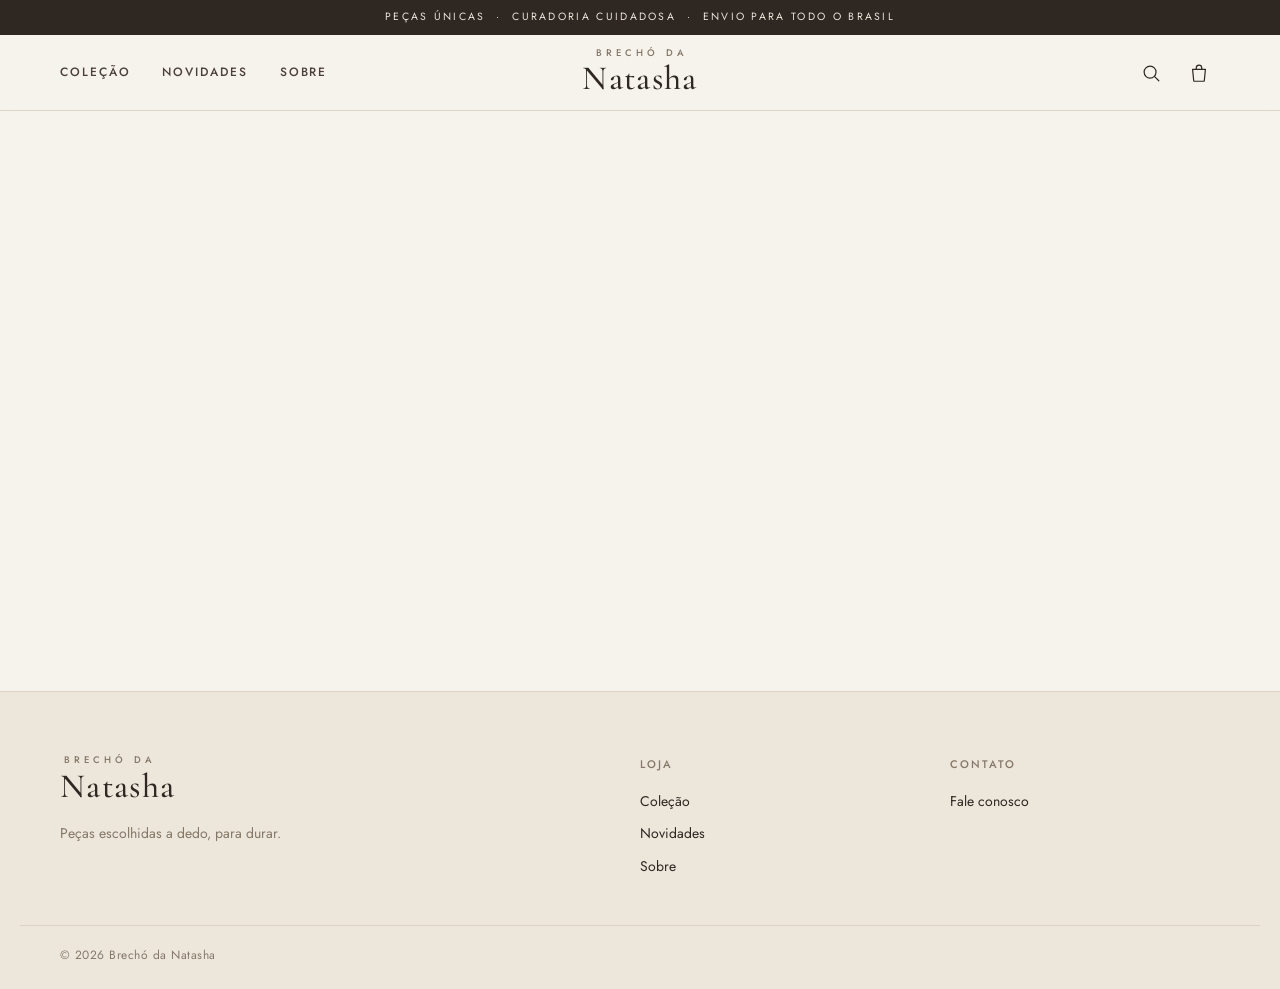
==== index.html @ 7c595def "Loja Brechó da Natasha: vitrine, checkout e painel de cadastro rápido - Vitrine estática (início, co" ====
<!doctype html>
<html lang="pt-BR">
  <head>
    <meta charset="utf-8" />
    <meta name="viewport" content="width=device-width, initial-scale=1, viewport-fit=cover" />
    <title>Brechó da Natasha</title>
    <meta name="description" content="Peças selecionadas com cuidado: roupas e acessórios de qualidade, em ótimo estado, para um guarda-roupa elegante e atemporal." />
    <meta name="theme-color" content="#f6f2ec" />
    <meta property="og:type" content="website" />
    <meta property="og:title" content="Brechó da Natasha" />
    <meta property="og:description" content="Peças selecionadas com cuidado, para um guarda-roupa elegante e atemporal." />
    <link rel="icon" href="assets/icone.svg" type="image/svg+xml" />
    <link rel="preconnect" href="https://fonts.googleapis.com" />
    <link rel="preconnect" href="https://fonts.gstatic.com" crossorigin />
    <link
      href="https://fonts.googleapis.com/css2?family=Cormorant+Garamond:ital,wght@0,400;0,500;0,600;1,400;1,500&family=Jost:wght@300;400;500&display=swap"
      rel="stylesheet"
    />
    <link rel="stylesheet" href="css/base.css" />
    <link rel="stylesheet" href="css/loja.css" />
  </head>
  <body>
    <a class="sr" href="#conteudo">Ir para o conteúdo</a>

    <div class="faixa" id="faixa">Peças únicas &nbsp;·&nbsp; Curadoria cuidadosa &nbsp;·&nbsp; Envio para todo o Brasil</div>

    <header class="topo" id="topo">
      <div class="topo-interno">
        <button class="icone-botao so-celular" id="abrir-menu" aria-label="Abrir menu">
          <svg viewBox="0 0 24 24" aria-hidden="true"><path d="M3 7h18M3 12h18M3 17h18" /></svg>
        </button>
        <nav class="menu-principal" id="menu-principal" aria-label="Principal">
          <a href="#/colecao" data-rota="colecao">Coleção</a>
          <a href="#/colecao?ordem=recentes" data-rota="novidades">Novidades</a>
          <a href="#/sobre" data-rota="sobre">Sobre</a>
        </nav>
        <a href="#/" class="logo" id="logo" aria-label="Página inicial"></a>
        <div class="acoes-topo">
          <button class="icone-botao" id="abrir-busca" aria-label="Buscar">
            <svg viewBox="0 0 24 24" aria-hidden="true"><circle cx="11" cy="11" r="6.5" /><path d="m16 16 4.5 4.5" /></svg>
          </button>
          <button class="icone-botao sacola-botao" id="abrir-sacola" aria-label="Abrir sacola">
            <svg viewBox="0 0 24 24" aria-hidden="true"><path d="M5 8h14l-1.2 12.2a1 1 0 0 1-1 .8H7.2a1 1 0 0 1-1-.8L5 8Z" /><path d="M9 8V6.5a3 3 0 0 1 6 0V8" /></svg>
            <span class="contador oculto" id="contador-sacola">0</span>
          </button>
        </div>
      </div>
      <form class="busca" id="busca" role="search" hidden>
        <label class="sr" for="campo-busca">Buscar peças</label>
        <input id="campo-busca" type="search" placeholder="Buscar por peça, marca ou cor" autocomplete="off" />
        <button type="submit" class="botao pequeno">Buscar</button>
      </form>
    </header>

    <div class="menu-celular" id="menu-celular" hidden>
      <div class="menu-celular-painel">
        <button class="icone-botao fechar" id="fechar-menu" aria-label="Fechar menu">
          <svg viewBox="0 0 24 24" aria-hidden="true"><path d="M6 6l12 12M18 6 6 18" /></svg>
        </button>
        <nav id="menu-celular-links"></nav>
      </div>
    </div>

    <main id="conteudo" tabindex="-1"></main>

    <footer class="rodape">
      <div class="rodape-interno">
        <div class="rodape-marca">
          <a href="#/" class="logo logo-rodape" id="logo-rodape"></a>
          <p id="rodape-slogan"></p>
        </div>
        <div class="rodape-col">
          <span class="rotulo">Loja</span>
          <a href="#/colecao">Coleção</a>
          <a href="#/colecao?ordem=recentes">Novidades</a>
          <a href="#/sobre">Sobre</a>
        </div>
        <div class="rodape-col" id="rodape-contato">
          <span class="rotulo">Contato</span>
        </div>
      </div>
      <div class="rodape-base">
        <span id="rodape-copy"></span>
      </div>
    </footer>

    <div class="sacola-fundo" id="sacola-fundo" hidden></div>
    <aside class="sacola" id="sacola" aria-label="Sacola" aria-hidden="true">
      <div class="sacola-topo">
        <h2 class="serif">Sua sacola</h2>
        <button class="icone-botao" id="fechar-sacola" aria-label="Fechar sacola">
          <svg viewBox="0 0 24 24" aria-hidden="true"><path d="M6 6l12 12M18 6 6 18" /></svg>
        </button>
      </div>
      <div class="sacola-itens" id="sacola-itens"></div>
      <div class="sacola-rodape" id="sacola-rodape"></div>
    </aside>

    <script src="vendor/supabase-2.118.0.js"></script>
    <script type="module" src="js/loja.js"></script>
  </body>
</html>
---- css/base.css ----
/* Brechó da Natasha: base visual compartilhada (loja e painel) */

:root {
  --linho: #f6f2ec;
  --linho-claro: #fbf9f5;
  --areia: #ede6db;
  --pedra: #ddd3c5;
  --pedra-escura: #c9bcaa;
  --taupe: #857868;
  --cafe: #2e2722;
  --cafe-suave: #4a4038;
  --argila: #9a6a4f;
  --argila-escura: #7f553e;
  --oliva: #6e6b4f;
  --erro: #9b3d2e;
  --ok: #56603f;

  --serif: "Cormorant Garamond", "Cormorant", Garamond, "Times New Roman", serif;
  --sans: "Jost", "Futura", "Avenir Next", "Helvetica Neue", Arial, sans-serif;

  --raio: 2px;
  --sombra: 0 18px 50px -24px rgba(46, 39, 34, 0.35);
  --transicao: 220ms cubic-bezier(0.2, 0.6, 0.2, 1);
  --largura: 1240px;
  --margem: clamp(16px, 4vw, 40px);
}

*,
*::before,
*::after {
  box-sizing: border-box;
}

html {
  -webkit-text-size-adjust: 100%;
}

body {
  margin: 0;
  background: var(--linho);
  color: var(--cafe);
  font-family: var(--sans);
  font-weight: 400;
  font-size: 16px;
  line-height: 1.6;
  -webkit-font-smoothing: antialiased;
  text-rendering: optimizeLegibility;
}

img {
  display: block;
  max-width: 100%;
}

a {
  color: inherit;
  text-decoration: none;
}

button,
input,
select,
textarea {
  font: inherit;
  color: inherit;
}

button {
  cursor: pointer;
}

:focus-visible {
  outline: 1px solid var(--argila);
  outline-offset: 3px;
}

.oculto,
[hidden] {
  display: none !important;
}

.sr {
  position: absolute;
  width: 1px;
  height: 1px;
  overflow: hidden;
  clip: rect(0 0 0 0);
  white-space: nowrap;
}

.serif {
  font-family: var(--serif);
}

.rotulo {
  font-family: var(--sans);
  font-size: 11px;
  font-weight: 500;
  letter-spacing: 0.18em;
  text-transform: uppercase;
  color: var(--taupe);
}

/* Botões */
.botao {
  display: inline-flex;
  align-items: center;
  justify-content: center;
  gap: 10px;
  min-height: 48px;
  padding: 0 28px;
  border: 1px solid var(--cafe);
  border-radius: var(--raio);
  background: var(--cafe);
  color: var(--linho-claro);
  font-size: 12px;
  font-weight: 500;
  letter-spacing: 0.16em;
  text-transform: uppercase;
  transition: background var(--transicao), color var(--transicao), border-color var(--transicao);
}

.botao:hover {
  background: var(--cafe-suave);
  border-color: var(--cafe-suave);
}

.botao:disabled {
  opacity: 0.45;
  cursor: not-allowed;
}

.botao.contorno {
  background: transparent;
  color: var(--cafe);
}

.botao.contorno:hover {
  background: var(--cafe);
  color: var(--linho-claro);
}

.botao.argila {
  background: var(--argila);
  border-color: var(--argila);
}

.botao.argila:hover {
  background: var(--argila-escura);
  border-color: var(--argila-escura);
}

.botao.pequeno {
  min-height: 38px;
  padding: 0 18px;
  font-size: 11px;
}

.botao.largo {
  width: 100%;
}

.link {
  border-bottom: 1px solid currentColor;
  padding-bottom: 1px;
  transition: color var(--transicao);
}

.link:hover {
  color: var(--argila);
}

/* Formulários */
.campo {
  display: flex;
  flex-direction: column;
  gap: 6px;
}

.campo > span {
  font-size: 11px;
  font-weight: 500;
  letter-spacing: 0.14em;
  text-transform: uppercase;
  color: var(--taupe);
}

.campo input,
.campo select,
.campo textarea,
.entrada {
  width: 100%;
  min-height: 46px;
  padding: 10px 14px;
  border: 1px solid var(--pedra);
  border-radius: var(--raio);
  background: var(--linho-claro);
  font-size: 15px;
  transition: border-color var(--transicao), background var(--transicao);
}

.campo textarea {
  min-height: 96px;
  resize: vertical;
  line-height: 1.5;
}

.campo input:focus,
.campo select:focus,
.campo textarea:focus,
.entrada:focus {
  outline: none;
  border-color: var(--argila);
  background: #fff;
}

.campo select {
  appearance: none;
  background-image: linear-gradient(45deg, transparent 50%, var(--taupe) 50%),
    linear-gradient(135deg, var(--taupe) 50%, transparent 50%);
  background-position: calc(100% - 18px) 50%, calc(100% - 13px) 50%;
  background-size: 5px 5px;
  background-repeat: no-repeat;
  padding-right: 36px;
}

.aviso {
  padding: 14px 16px;
  border-left: 2px solid var(--argila);
  background: var(--areia);
  font-size: 14px;
}

.aviso.erro {
  border-color: var(--erro);
  color: var(--erro);
}

/* Toast */
.toast {
  position: fixed;
  left: 50%;
  bottom: 24px;
  z-index: 200;
  transform: translate(-50%, 20px);
  max-width: calc(100vw - 32px);
  padding: 14px 22px;
  border-radius: var(--raio);
  background: var(--cafe);
  color: var(--linho-claro);
  font-size: 14px;
  letter-spacing: 0.02em;
  opacity: 0;
  pointer-events: none;
  transition: opacity var(--transicao), transform var(--transicao);
}

.toast.visivel {
  opacity: 1;
  transform: translate(-50%, 0);
}

.toast.erro {
  background: var(--erro);
}

/* Carregando */
.girando {
  width: 18px;
  height: 18px;
  border: 1.5px solid currentColor;
  border-right-color: transparent;
  border-radius: 50%;
  animation: girar 0.8s linear infinite;
}

@keyframes girar {
  to {
    transform: rotate(360deg);
  }
}

.esqueleto {
  background: linear-gradient(90deg, var(--areia) 0%, var(--linho-claro) 50%, var(--areia) 100%);
  background-size: 200% 100%;
  animation: brilho 1.4s ease-in-out infinite;
}

@keyframes brilho {
  from {
    background-position: 100% 0;
  }
  to {
    background-position: -100% 0;
  }
}

@media (prefers-reduced-motion: reduce) {
  *,
  *::before,
  *::after {
    animation-duration: 0.01ms !important;
    transition-duration: 0.01ms !important;
    scroll-behavior: auto !important;
  }
}
---- css/loja.css ----
/* Loja: vitrine */

.faixa {
  padding: 9px var(--margem);
  background: var(--cafe);
  color: var(--areia);
  font-size: 10.5px;
  letter-spacing: 0.22em;
  text-align: center;
  text-transform: uppercase;
}

/* Topo */
.topo {
  position: sticky;
  top: 0;
  z-index: 50;
  background: rgba(246, 242, 236, 0.94);
  backdrop-filter: blur(10px);
  -webkit-backdrop-filter: blur(10px);
  border-bottom: 1px solid var(--pedra);
}

.topo-interno {
  display: grid;
  grid-template-columns: 1fr auto 1fr;
  align-items: center;
  max-width: var(--largura);
  margin: 0 auto;
  padding: 14px var(--margem);
}

.menu-principal {
  display: flex;
  gap: 32px;
}

.menu-principal a {
  font-size: 12px;
  font-weight: 500;
  letter-spacing: 0.16em;
  text-transform: uppercase;
  color: var(--cafe-suave);
  transition: color var(--transicao);
}

.menu-principal a:hover,
.menu-principal a.ativo {
  color: var(--argila);
}

.logo {
  display: flex;
  flex-direction: column;
  align-items: center;
  line-height: 1;
  text-align: center;
}

.logo-menor {
  font-family: var(--sans);
  font-size: 9.5px;
  font-weight: 500;
  letter-spacing: 0.42em;
  text-transform: uppercase;
  color: var(--taupe);
  margin-bottom: 4px;
  padding-left: 0.42em;
}

.logo-maior {
  font-family: var(--serif);
  font-size: 34px;
  font-weight: 500;
  letter-spacing: 0.04em;
  color: var(--cafe);
}

.acoes-topo {
  display: flex;
  justify-content: flex-end;
  gap: 6px;
}

.icone-botao {
  position: relative;
  display: inline-flex;
  align-items: center;
  justify-content: center;
  width: 42px;
  height: 42px;
  padding: 0;
  border: 0;
  background: transparent;
  color: var(--cafe);
}

.icone-botao svg {
  width: 22px;
  height: 22px;
  fill: none;
  stroke: currentColor;
  stroke-width: 1.3;
  stroke-linecap: round;
  stroke-linejoin: round;
}

.icone-botao:hover {
  color: var(--argila);
}

.contador {
  position: absolute;
  top: 5px;
  right: 3px;
  min-width: 17px;
  height: 17px;
  padding: 0 4px;
  border-radius: 9px;
  background: var(--argila);
  color: #fff;
  font-size: 10px;
  font-weight: 500;
  line-height: 17px;
  text-align: center;
}

.so-celular {
  display: none;
}

.busca {
  display: flex;
  gap: 10px;
  max-width: 640px;
  margin: 0 auto;
  padding: 0 var(--margem) 16px;
}

.busca input {
  flex: 1;
  min-height: 44px;
  padding: 0 4px;
  border: 0;
  border-bottom: 1px solid var(--cafe);
  background: transparent;
  font-size: 17px;
}

.busca input:focus {
  outline: none;
  border-color: var(--argila);
}

/* Menu no celular */
.menu-celular {
  position: fixed;
  inset: 0;
  z-index: 120;
  background: rgba(46, 39, 34, 0.35);
}

.menu-celular-painel {
  position: absolute;
  top: 0;
  bottom: 0;
  left: 0;
  width: min(86vw, 360px);
  padding: 24px 28px;
  background: var(--linho);
  overflow-y: auto;
}

.menu-celular-painel .fechar {
  margin: -8px 0 16px -10px;
}

#menu-celular-links {
  display: flex;
  flex-direction: column;
}

#menu-celular-links a {
  padding: 12px 0;
  border-bottom: 1px solid var(--pedra);
  font-family: var(--serif);
  font-size: 24px;
}

#menu-celular-links .rotulo {
  margin: 26px 0 4px;
}

#menu-celular-links .sub {
  font-family: var(--sans);
  font-size: 15px;
  border-bottom: 0;
  padding: 8px 0;
  color: var(--cafe-suave);
}

/* Estrutura geral */
main {
  min-height: 60vh;
  outline: none;
}

.secao {
  max-width: var(--largura);
  margin: 0 auto;
  padding: 72px var(--margem);
}

.secao-titulo {
  display: flex;
  align-items: baseline;
  justify-content: space-between;
  gap: 16px;
  margin-bottom: 36px;
}

.secao-titulo h2 {
  margin: 0;
  font-family: var(--serif);
  font-size: clamp(30px, 4vw, 42px);
  font-weight: 400;
  line-height: 1.1;
}

/* Abertura */
.abertura {
  display: grid;
  grid-template-columns: 1.05fr 1fr;
  gap: clamp(28px, 6vw, 88px);
  align-items: center;
  max-width: var(--largura);
  margin: 0 auto;
  padding: clamp(40px, 7vw, 96px) var(--margem) clamp(48px, 7vw, 88px);
}

.abertura-texto .rotulo {
  display: block;
  margin-bottom: 22px;
}

.abertura h1 {
  margin: 0 0 24px;
  font-family: var(--serif);
  font-size: clamp(44px, 6.4vw, 84px);
  font-weight: 400;
  line-height: 1.02;
  letter-spacing: -0.01em;
}

.abertura h1 em {
  font-style: italic;
  color: var(--argila);
}

.abertura p {
  max-width: 440px;
  margin: 0 0 36px;
  color: var(--cafe-suave);
  font-size: 17px;
  font-weight: 300;
}

.abertura-imagens {
  position: relative;
  display: grid;
  grid-template-columns: 1fr 0.78fr;
  gap: 16px;
  align-items: end;
}

.abertura-imagens a {
  display: block;
  overflow: hidden;
  background: var(--areia);
}

.abertura-imagens a:first-child {
  aspect-ratio: 3 / 4.2;
}

.abertura-imagens a:nth-child(2) {
  aspect-ratio: 3 / 4;
  margin-bottom: 48px;
}

.abertura-imagens img {
  width: 100%;
  height: 100%;
  object-fit: cover;
  transition: transform 900ms cubic-bezier(0.2, 0.6, 0.2, 1);
}

.abertura-imagens a:hover img {
  transform: scale(1.03);
}

.abertura-vazia {
  position: relative;
  aspect-ratio: 4 / 5;
  background: var(--areia);
  overflow: hidden;
}

.abertura-vazia::before {
  content: "";
  position: absolute;
  inset: 22px;
  border: 1px solid var(--pedra-escura);
}

.abertura-vazia span {
  position: absolute;
  inset: 0;
  display: flex;
  align-items: center;
  justify-content: center;
  font-family: var(--serif);
  font-size: clamp(120px, 18vw, 220px);
  font-style: italic;
  color: var(--pedra-escura);
}

/* Categorias */
.categorias-faixa {
  border-top: 1px solid var(--pedra);
  border-bottom: 1px solid var(--pedra);
}

.categorias-lista {
  display: flex;
  gap: 8px 36px;
  justify-content: center;
  flex-wrap: wrap;
  max-width: var(--largura);
  margin: 0 auto;
  padding: 22px var(--margem);
}

.categorias-lista a {
  font-family: var(--serif);
  font-size: 21px;
  font-style: italic;
  color: var(--cafe-suave);
  white-space: nowrap;
  transition: color var(--transicao);
}

.categorias-lista a:hover {
  color: var(--argila);
}

/* Grade de peças */
.grade {
  display: grid;
  grid-template-columns: repeat(4, 1fr);
  gap: 44px 22px;
}

.cartao {
  display: flex;
  flex-direction: column;
  gap: 14px;
}

.cartao-foto {
  position: relative;
  display: block;
  aspect-ratio: 3 / 4;
  overflow: hidden;
  background: var(--areia);
}

.cartao-foto img {
  position: absolute;
  inset: 0;
  width: 100%;
  height: 100%;
  object-fit: cover;
  transition: opacity 500ms ease, transform 900ms cubic-bezier(0.2, 0.6, 0.2, 1);
}

.cartao-foto img.segunda {
  opacity: 0;
}

.cartao:hover .cartao-foto img.segunda {
  opacity: 1;
}

.cartao:hover .cartao-foto img:only-of-type {
  transform: scale(1.03);
}

.selo {
  position: absolute;
  top: 12px;
  left: 12px;
  z-index: 2;
  padding: 5px 10px;
  background: var(--linho-claro);
  color: var(--cafe);
  font-size: 10px;
  font-weight: 500;
  letter-spacing: 0.16em;
  text-transform: uppercase;
}

.selo.escuro {
  background: var(--cafe);
  color: var(--linho-claro);
}

.cartao-info {
  display: flex;
  flex-direction: column;
  gap: 3px;
}

.cartao-info .rotulo {
  font-size: 10px;
}

.cartao-titulo {
  font-family: var(--serif);
  font-size: 20px;
  line-height: 1.2;
}

.cartao-linha {
  display: flex;
  align-items: baseline;
  justify-content: space-between;
  gap: 10px;
  margin-top: 4px;
  font-size: 14px;
}

.cartao-linha .tamanho {
  color: var(--taupe);
  font-size: 12px;
  letter-spacing: 0.08em;
}

.preco {
  font-weight: 500;
  letter-spacing: 0.02em;
}

.preco-antigo {
  margin-right: 8px;
  color: var(--taupe);
  font-weight: 400;
  text-decoration: line-through;
}

.cartao.indisponivel .cartao-foto img {
  filter: grayscale(0.35);
  opacity: 0.75;
}

.cartao-esqueleto .cartao-foto {
  animation: brilho 1.4s ease-in-out infinite;
}

.vazio {
  padding: 80px 0;
  text-align: center;
  color: var(--taupe);
}

.vazio h3 {
  margin: 0 0 10px;
  font-family: var(--serif);
  font-size: 30px;
  font-weight: 400;
  color: var(--cafe);
}

.mais {
  display: flex;
  justify-content: center;
  margin-top: 56px;
}

/* Valores */
.valores {
  display: grid;
  grid-template-columns: repeat(3, 1fr);
  gap: 32px;
  max-width: var(--largura);
  margin: 0 auto;
  padding: 64px var(--margem);
  border-top: 1px solid var(--pedra);
}

.valores div {
  text-align: center;
}

.valores h3 {
  margin: 0 0 8px;
  font-family: var(--serif);
  font-size: 24px;
  font-weight: 400;
}

.valores p {
  max-width: 300px;
  margin: 0 auto;
  color: var(--taupe);
  font-size: 14px;
}

/* Coleção: filtros */
.colecao-cabeca {
  max-width: var(--largura);
  margin: 0 auto;
  padding: 56px var(--margem) 0;
  text-align: center;
}

.colecao-cabeca h1 {
  margin: 0;
  font-family: var(--serif);
  font-size: clamp(40px, 5vw, 60px);
  font-weight: 400;
  line-height: 1.05;
}

.colecao-cabeca p {
  margin: 10px 0 0;
  color: var(--taupe);
}

.filtros {
  display: flex;
  flex-wrap: wrap;
  gap: 12px;
  align-items: center;
  justify-content: space-between;
  max-width: var(--largura);
  margin: 36px auto 0;
  padding: 14px var(--margem);
  border-top: 1px solid var(--pedra);
  border-bottom: 1px solid var(--pedra);
}

.filtros-grupo {
  display: flex;
  flex-wrap: wrap;
  gap: 10px;
}

.filtro {
  min-height: 40px;
  padding: 0 34px 0 14px;
  border: 1px solid var(--pedra);
  border-radius: var(--raio);
  background-color: transparent;
  background-image: linear-gradient(45deg, transparent 50%, var(--taupe) 50%),
    linear-gradient(135deg, var(--taupe) 50%, transparent 50%);
  background-position: calc(100% - 16px) 50%, calc(100% - 11px) 50%;
  background-size: 5px 5px;
  background-repeat: no-repeat;
  appearance: none;
  font-size: 13px;
  letter-spacing: 0.04em;
}

.filtro:focus {
  outline: none;
  border-color: var(--argila);
}

.contagem {
  color: var(--taupe);
  font-size: 13px;
}

.limpar-busca {
  display: inline-flex;
  align-items: center;
  gap: 8px;
  min-height: 40px;
  padding: 0 14px;
  border: 1px solid var(--cafe);
  border-radius: 20px;
  background: transparent;
  font-size: 13px;
}

/* Página da peça */
.peca {
  display: grid;
  grid-template-columns: 1.15fr 1fr;
  gap: clamp(28px, 5vw, 72px);
  max-width: var(--largura);
  margin: 0 auto;
  padding: 32px var(--margem) 72px;
}

.trilha {
  grid-column: 1 / -1;
  display: flex;
  flex-wrap: wrap;
  gap: 8px;
  color: var(--taupe);
  font-size: 12px;
  letter-spacing: 0.06em;
}

.trilha a:hover {
  color: var(--argila);
}

.galeria {
  display: grid;
  grid-template-columns: 76px 1fr;
  gap: 14px;
  align-self: start;
  position: sticky;
  top: 96px;
}

.galeria-miniaturas {
  display: flex;
  flex-direction: column;
  gap: 10px;
}

.galeria-miniaturas button {
  padding: 0;
  border: 1px solid transparent;
  background: var(--areia);
  aspect-ratio: 3 / 4;
  overflow: hidden;
  opacity: 0.6;
  transition: opacity var(--transicao), border-color var(--transicao);
}

.galeria-miniaturas button.ativa,
.galeria-miniaturas button:hover {
  opacity: 1;
  border-color: var(--cafe);
}

.galeria-miniaturas img {
  width: 100%;
  height: 100%;
  object-fit: cover;
}

.galeria-principal {
  display: flex;
  overflow-x: auto;
  scroll-snap-type: x mandatory;
  scrollbar-width: none;
  background: var(--areia);
}

.galeria-principal::-webkit-scrollbar {
  display: none;
}

.galeria-principal figure {
  flex: 0 0 100%;
  margin: 0;
  aspect-ratio: 3 / 4;
  scroll-snap-align: start;
}

.galeria-principal img {
  width: 100%;
  height: 100%;
  object-fit: cover;
}

.galeria-pontos {
  display: none;
}

.peca-info {
  padding-top: 8px;
}

.peca-info h1 {
  margin: 10px 0 14px;
  font-family: var(--serif);
  font-size: clamp(34px, 4vw, 46px);
  font-weight: 400;
  line-height: 1.08;
}

.peca-preco {
  margin-bottom: 30px;
  font-size: 20px;
}

.peca-detalhes {
  display: grid;
  grid-template-columns: auto 1fr;
  gap: 10px 24px;
  margin: 0 0 30px;
  padding: 22px 0;
  border-top: 1px solid var(--pedra);
  border-bottom: 1px solid var(--pedra);
  font-size: 15px;
}

.peca-detalhes dt {
  font-size: 11px;
  font-weight: 500;
  letter-spacing: 0.14em;
  text-transform: uppercase;
  color: var(--taupe);
  padding-top: 3px;
}

.peca-detalhes dd {
  margin: 0;
}

.peca-descricao {
  margin: 0 0 32px;
  color: var(--cafe-suave);
  font-weight: 300;
  font-size: 16.5px;
  white-space: pre-line;
}

.peca-acoes {
  display: flex;
  flex-direction: column;
  gap: 12px;
}

.peca-nota {
  display: flex;
  align-items: center;
  gap: 10px;
  margin-top: 18px;
  color: var(--taupe);
  font-size: 13px;
}

.peca-nota::before {
  content: "";
  width: 6px;
  height: 6px;
  border-radius: 50%;
  background: var(--oliva);
}

.dobras {
  margin-top: 36px;
  border-top: 1px solid var(--pedra);
}

.dobras details {
  border-bottom: 1px solid var(--pedra);
}

.dobras summary {
  display: flex;
  align-items: center;
  justify-content: space-between;
  padding: 18px 0;
  font-size: 12px;
  font-weight: 500;
  letter-spacing: 0.16em;
  text-transform: uppercase;
  list-style: none;
  cursor: pointer;
}

.dobras summary::-webkit-details-marker {
  display: none;
}

.dobras summary::after {
  content: "+";
  font-family: var(--serif);
  font-size: 22px;
  font-weight: 400;
  line-height: 1;
}

.dobras details[open] summary::after {
  content: "–";
}

.dobras details p {
  margin: 0 0 20px;
  color: var(--cafe-suave);
  font-size: 15px;
  white-space: pre-line;
}

/* Sacola */
.sacola-fundo {
  position: fixed;
  inset: 0;
  z-index: 130;
  background: rgba(46, 39, 34, 0.35);
}

.sacola {
  position: fixed;
  top: 0;
  right: 0;
  bottom: 0;
  z-index: 140;
  display: flex;
  flex-direction: column;
  width: min(100vw, 440px);
  background: var(--linho);
  box-shadow: var(--sombra);
  transform: translateX(100%);
  transition: transform 320ms cubic-bezier(0.2, 0.6, 0.2, 1);
  visibility: hidden;
}

.sacola.aberta {
  transform: none;
  visibility: visible;
}

.sacola-topo {
  display: flex;
  align-items: center;
  justify-content: space-between;
  padding: 18px 24px;
  border-bottom: 1px solid var(--pedra);
}

.sacola-topo h2 {
  margin: 0;
  font-size: 28px;
  font-weight: 400;
}

.sacola-itens {
  flex: 1;
  overflow-y: auto;
  padding: 8px 24px;
}

.item-sacola {
  display: grid;
  grid-template-columns: 76px 1fr auto;
  gap: 16px;
  padding: 18px 0;
  border-bottom: 1px solid var(--pedra);
}

.item-sacola img,
.item-sacola .sem-foto {
  width: 76px;
  aspect-ratio: 3 / 4;
  object-fit: cover;
  background: var(--areia);
}

.item-sacola h3 {
  margin: 2px 0 4px;
  font-family: var(--serif);
  font-size: 19px;
  font-weight: 400;
  line-height: 1.2;
}

.item-sacola .detalhe {
  color: var(--taupe);
  font-size: 13px;
}

.item-sacola .remover {
  align-self: start;
  padding: 0;
  border: 0;
  background: none;
  color: var(--taupe);
  font-size: 12px;
  letter-spacing: 0.06em;
  text-decoration: underline;
  text-underline-offset: 3px;
}

.item-sacola .remover:hover {
  color: var(--erro);
}

.item-sacola.indisponivel {
  opacity: 0.55;
}

.sacola-rodape {
  padding: 20px 24px calc(20px + env(safe-area-inset-bottom));
  border-top: 1px solid var(--pedra);
}

.linha-total {
  display: flex;
  justify-content: space-between;
  margin-bottom: 16px;
  font-size: 15px;
}

.linha-total strong {
  font-weight: 500;
}

.sacola-vazia {
  padding: 60px 0;
  text-align: center;
  color: var(--taupe);
}

.sacola-vazia p {
  margin: 0 0 24px;
  font-family: var(--serif);
  font-size: 22px;
  color: var(--cafe);
}

/* Finalizar */
.finalizar {
  display: grid;
  grid-template-columns: 1.2fr 1fr;
  gap: clamp(28px, 5vw, 72px);
  max-width: 1080px;
  margin: 0 auto;
  padding: 48px var(--margem) 80px;
}

.finalizar h1 {
  grid-column: 1 / -1;
  margin: 0;
  font-family: var(--serif);
  font-size: clamp(36px, 4.5vw, 52px);
  font-weight: 400;
}

.formulario {
  display: flex;
  flex-direction: column;
  gap: 18px;
}

.formulario fieldset {
  margin: 0;
  padding: 0;
  border: 0;
}

.formulario legend {
  margin-bottom: 12px;
  font-family: var(--serif);
  font-size: 24px;
}

.dupla {
  display: grid;
  grid-template-columns: 1fr 1fr;
  gap: 14px;
}

.opcoes-entrega {
  display: grid;
  grid-template-columns: 1fr 1fr;
  gap: 12px;
}

.opcao {
  position: relative;
  display: flex;
  flex-direction: column;
  gap: 4px;
  padding: 16px;
  border: 1px solid var(--pedra);
  border-radius: var(--raio);
  cursor: pointer;
  transition: border-color var(--transicao), background var(--transicao);
}

.opcao input {
  position: absolute;
  opacity: 0;
}

.opcao strong {
  font-weight: 500;
}

.opcao small {
  color: var(--taupe);
  font-size: 13px;
  line-height: 1.4;
}

.opcao:has(input:checked) {
  border-color: var(--cafe);
  background: var(--linho-claro);
}

.opcao:has(input:focus-visible) {
  outline: 1px solid var(--argila);
  outline-offset: 2px;
}

.resumo {
  align-self: start;
  position: sticky;
  top: 96px;
  padding: 28px;
  background: var(--areia);
}

.resumo h2 {
  margin: 0 0 8px;
  font-family: var(--serif);
  font-size: 26px;
  font-weight: 400;
}

.resumo .item-sacola {
  grid-template-columns: 56px 1fr auto;
  padding: 14px 0;
}

.resumo .item-sacola img,
.resumo .item-sacola .sem-foto {
  width: 56px;
}

.resumo .linha-total {
  margin: 18px 0 0;
  font-size: 17px;
}

.resumo small {
  display: block;
  margin-top: 10px;
  color: var(--taupe);
  font-size: 13px;
}

/* Confirmação */
.confirmacao {
  max-width: 640px;
  margin: 0 auto;
  padding: 88px var(--margem) 96px;
  text-align: center;
}

.confirmacao h1 {
  margin: 14px 0 18px;
  font-family: var(--serif);
  font-size: clamp(38px, 5vw, 56px);
  font-weight: 400;
  line-height: 1.08;
}

.confirmacao p {
  margin: 0 auto 28px;
  max-width: 480px;
  color: var(--cafe-suave);
  font-size: 17px;
  font-weight: 300;
}

.confirmacao .botoes {
  display: flex;
  flex-direction: column;
  align-items: center;
  gap: 14px;
}

.pedido-resumo {
  max-width: 440px;
  margin: 56px auto 0;
  padding: 8px 24px 20px;
  background: var(--areia);
  text-align: left;
}

.pedido-resumo .item-sacola {
  grid-template-columns: 48px 1fr auto;
  padding: 14px 0;
}

.pedido-resumo .item-sacola img,
.pedido-resumo .item-sacola .sem-foto {
  width: 48px;
}

.pedido-resumo .linha-total {
  margin: 14px 0 0;
}

/* Sobre */
.sobre {
  display: grid;
  grid-template-columns: 1fr 1.2fr;
  gap: clamp(28px, 6vw, 96px);
  align-items: center;
  max-width: var(--largura);
  margin: 0 auto;
  padding: clamp(48px, 7vw, 96px) var(--margem);
}

.sobre h1 {
  margin: 14px 0 26px;
  font-family: var(--serif);
  font-size: clamp(40px, 5vw, 64px);
  font-weight: 400;
  line-height: 1.05;
}

.sobre p {
  margin: 0 0 18px;
  color: var(--cafe-suave);
  font-size: 17px;
  font-weight: 300;
  white-space: pre-line;
}

.sobre .contatos {
  display: flex;
  flex-wrap: wrap;
  gap: 12px;
  margin-top: 30px;
}

/* Rodapé */
.rodape {
  margin-top: 40px;
  background: var(--areia);
  border-top: 1px solid var(--pedra);
}

.rodape-interno {
  display: grid;
  grid-template-columns: 2fr 1fr 1fr;
  gap: 40px;
  max-width: var(--largura);
  margin: 0 auto;
  padding: 64px var(--margem) 48px;
}

.rodape .logo {
  align-items: flex-start;
  text-align: left;
}

.rodape-marca p {
  max-width: 340px;
  margin: 18px 0 0;
  color: var(--taupe);
  font-size: 14px;
}

.rodape-col {
  display: flex;
  flex-direction: column;
  gap: 10px;
  font-size: 14px;
}

.rodape-col .rotulo {
  margin-bottom: 6px;
}

.rodape-col a:hover {
  color: var(--argila);
}

.rodape-base {
  max-width: var(--largura);
  margin: 0 auto;
  padding: 20px var(--margem) calc(24px + env(safe-area-inset-bottom));
  border-top: 1px solid var(--pedra);
  color: var(--taupe);
  font-size: 12px;
  letter-spacing: 0.04em;
}

/* Responsivo */
@media (max-width: 1024px) {
  .grade {
    grid-template-columns: repeat(3, 1fr);
  }
}

@media (max-width: 820px) {
  .so-celular {
    display: inline-flex;
  }

  .menu-principal {
    display: none;
  }

  .topo-interno {
    padding-top: 10px;
    padding-bottom: 10px;
  }

  .logo-maior {
    font-size: 28px;
  }

  .logo-menor {
    font-size: 8.5px;
  }

  .abertura {
    grid-template-columns: 1fr;
    padding-top: 36px;
  }

  .abertura-imagens a:nth-child(2) {
    margin-bottom: 32px;
  }

  .grade {
    grid-template-columns: repeat(2, 1fr);
    gap: 32px 14px;
  }

  .cartao-titulo {
    font-size: 17px;
  }

  .cartao-linha {
    flex-direction: column;
    gap: 2px;
  }

  .categorias-lista {
    flex-wrap: nowrap;
    justify-content: flex-start;
    overflow-x: auto;
    scrollbar-width: none;
  }

  .categorias-lista::-webkit-scrollbar {
    display: none;
  }

  .valores {
    grid-template-columns: 1fr;
    gap: 28px;
  }

  .peca {
    grid-template-columns: 1fr;
    padding-top: 16px;
  }

  .galeria {
    position: static;
    grid-template-columns: 1fr;
    margin: 0 calc(var(--margem) * -1);
  }

  .galeria-miniaturas {
    display: none;
  }

  .galeria-pontos {
    display: flex;
    justify-content: center;
    gap: 8px;
    padding-top: 12px;
  }

  .galeria-pontos span {
    width: 6px;
    height: 6px;
    border-radius: 50%;
    background: var(--pedra-escura);
    transition: background var(--transicao);
  }

  .galeria-pontos span.ativo {
    background: var(--cafe);
  }

  .finalizar {
    grid-template-columns: 1fr;
  }

  .finalizar h1 {
    order: -2;
  }

  .resumo {
    position: static;
    order: -1;
  }

  .sobre {
    grid-template-columns: 1fr;
  }

  .rodape-interno {
    grid-template-columns: 1fr 1fr;
  }

  .rodape-marca {
    grid-column: 1 / -1;
  }

  .secao {
    padding-top: 56px;
    padding-bottom: 56px;
  }

  .secao-titulo {
    flex-direction: column;
    align-items: flex-start;
    gap: 8px;
    margin-bottom: 28px;
  }
}

@media (max-width: 480px) {
  .dupla,
  .opcoes-entrega {
    grid-template-columns: 1fr;
  }

  .filtros {
    flex-direction: column;
    align-items: stretch;
  }

  .filtros-grupo {
    display: grid;
    grid-template-columns: 1fr 1fr;
  }

  .filtros-grupo .filtro:last-child:nth-child(odd) {
    grid-column: 1 / -1;
  }

  .faixa {
    font-size: 9.5px;
    letter-spacing: 0.16em;
  }
}
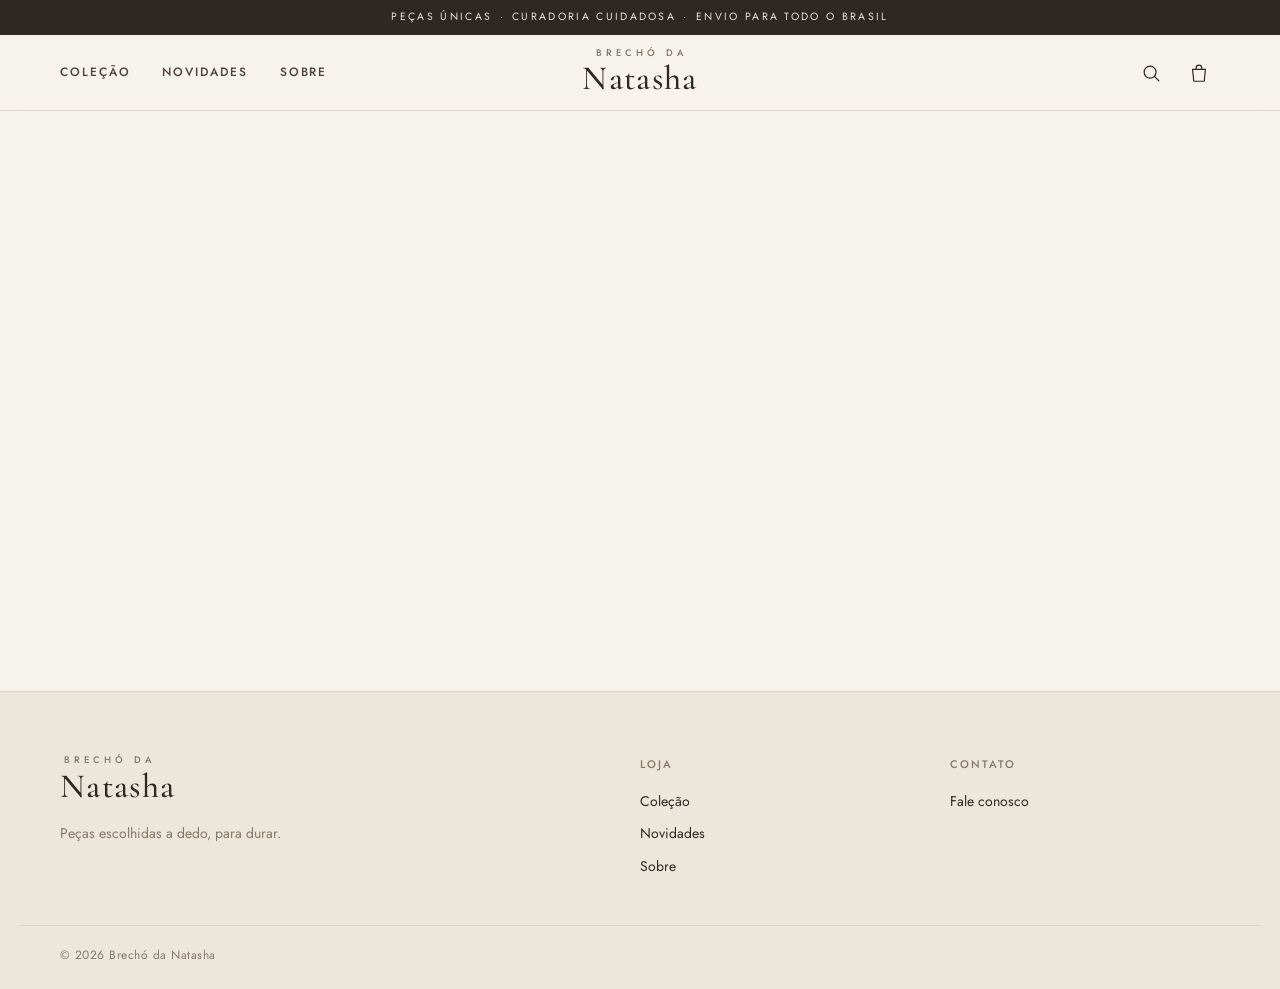
==== commit 39f73fdb: "Deixa a loja melhor no celular - Barra fixa com preço e Adicionar à sacola na página da peça, sempre" ====
--- a/index.html
+++ b/index.html
@@ -22,7 +22,7 @@
   <body>
     <a class="sr" href="#conteudo">Ir para o conteúdo</a>
 
-    <div class="faixa" id="faixa">Peças únicas &nbsp;·&nbsp; Curadoria cuidadosa &nbsp;·&nbsp; Envio para todo o Brasil</div>
+    <div class="faixa" id="faixa"><span>Peças únicas</span><span class="faixa-extra">Curadoria cuidadosa</span><span>Envio para todo o Brasil</span></div>
 
     <header class="topo" id="topo">
       <div class="topo-interno">
@@ -47,7 +47,7 @@
       </div>
       <form class="busca" id="busca" role="search" hidden>
         <label class="sr" for="campo-busca">Buscar peças</label>
-        <input id="campo-busca" type="search" placeholder="Buscar por peça, marca ou cor" autocomplete="off" />
+        <input id="campo-busca" type="search" placeholder="Peça, marca ou cor" autocomplete="off" />
         <button type="submit" class="botao pequeno">Buscar</button>
       </form>
     </header>
--- a/css/base.css
+++ b/css/base.css
@@ -304,3 +304,13 @@
     scroll-behavior: auto !important;
   }
 }
+
+/* No celular, campos com letra menor que 16px fazem o iPhone dar zoom na tela
+   ao tocar neles. Vale para a loja e para o painel. */
+@media (max-width: 820px) {
+  input:not([type="checkbox"]):not([type="radio"]):not([type="range"]),
+  select,
+  textarea {
+    font-size: 16px !important;
+  }
+}
--- a/css/loja.css
+++ b/css/loja.css
@@ -8,6 +8,11 @@
   letter-spacing: 0.22em;
   text-align: center;
   text-transform: uppercase;
+}
+
+.faixa span + span::before {
+  content: "·";
+  margin: 0 0.7em;
 }
 
 /* Topo */
@@ -594,6 +599,11 @@
   font-size: 13px;
 }
 
+/* Barra de compra fixa no rodapé da tela (só aparece no celular) */
+.barra-compra {
+  display: none;
+}
+
 /* Página da peça */
 .peca {
   display: grid;
@@ -1013,6 +1023,155 @@
   outline-offset: 2px;
 }
 
+.dupla-cep {
+  align-items: end;
+}
+
+.link-cep {
+  justify-self: start;
+  padding-bottom: 12px;
+  color: var(--taupe);
+  font-size: 13px;
+  text-decoration: underline;
+  text-underline-offset: 3px;
+  transition: color var(--transicao);
+}
+
+.link-cep:hover {
+  color: var(--cafe);
+}
+
+.cidade-uf {
+  display: grid;
+  grid-template-columns: 1fr 92px;
+  gap: 14px;
+}
+
+.campo > span em {
+  margin-left: 6px;
+  font-style: normal;
+  letter-spacing: 0.04em;
+  text-transform: none;
+  color: var(--pedra-escura);
+}
+
+.frete {
+  display: flex;
+  flex-direction: column;
+  gap: 10px;
+}
+
+.frete:empty {
+  display: none;
+}
+
+.frete-aviso {
+  display: flex;
+  align-items: center;
+  gap: 10px;
+  margin: 0;
+  padding: 14px 16px;
+  background: var(--linho-claro);
+  border: 1px dashed var(--pedra);
+  color: var(--taupe);
+  font-size: 14px;
+  line-height: 1.5;
+}
+
+.frete-aviso .girando {
+  flex: none;
+}
+
+.frete-titulo {
+  font-size: 11px;
+  font-weight: 500;
+  letter-spacing: 0.14em;
+  text-transform: uppercase;
+  color: var(--taupe);
+}
+
+.opcoes-frete {
+  display: grid;
+  gap: 8px;
+}
+
+.opcao-frete {
+  display: grid;
+  grid-template-columns: auto 1fr auto;
+  align-items: center;
+  gap: 14px;
+  padding: 14px 16px;
+  border: 1px solid var(--pedra);
+  border-radius: var(--raio);
+  cursor: pointer;
+  transition: border-color var(--transicao), background var(--transicao);
+}
+
+.opcao-frete input {
+  width: 16px;
+  height: 16px;
+  margin: 0;
+  accent-color: var(--cafe);
+}
+
+.opcao-frete:has(input:checked) {
+  border-color: var(--cafe);
+  background: var(--linho-claro);
+}
+
+.opcao-frete:has(input:focus-visible) {
+  outline: 1px solid var(--argila);
+  outline-offset: 2px;
+}
+
+.frete-servico {
+  display: flex;
+  flex-direction: column;
+  min-width: 0;
+}
+
+.frete-servico strong {
+  font-weight: 500;
+  font-size: 15px;
+}
+
+.frete-servico small {
+  color: var(--taupe);
+  font-size: 13px;
+}
+
+.frete-valor {
+  font-variant-numeric: tabular-nums;
+  white-space: nowrap;
+}
+
+.linha-resumo {
+  display: flex;
+  justify-content: space-between;
+  gap: 16px;
+  margin-top: 10px;
+  font-size: 15px;
+  color: var(--cafe-suave);
+}
+
+.item-sacola + .linha-resumo {
+  margin-top: 18px;
+}
+
+.linha-resumo span small {
+  display: block;
+  margin: 0;
+  color: var(--taupe);
+  font-size: 12px;
+}
+
+.resumo .linha-resumo + .linha-total,
+.pedido-resumo .linha-resumo + .linha-total {
+  margin-top: 12px;
+  padding-top: 12px;
+  border-top: 1px solid var(--pedra);
+}
+
 .resumo {
   align-self: start;
   position: sticky;
@@ -1202,6 +1361,78 @@
     display: inline-flex;
   }
 
+  .barra-compra {
+    position: fixed;
+    left: 0;
+    right: 0;
+    bottom: 0;
+    z-index: 60;
+    display: flex;
+    align-items: center;
+    gap: 14px;
+    padding: 10px var(--margem) calc(10px + env(safe-area-inset-bottom, 0px));
+    background: rgba(246, 242, 236, 0.96);
+    backdrop-filter: blur(10px);
+    -webkit-backdrop-filter: blur(10px);
+    border-top: 1px solid var(--pedra);
+    transform: translateY(110%);
+    transition: transform 260ms cubic-bezier(0.2, 0.6, 0.2, 1);
+  }
+
+  .barra-compra.visivel {
+    transform: none;
+  }
+
+  .barra-compra-info {
+    display: flex;
+    flex: 1;
+    flex-direction: column;
+    gap: 2px;
+    min-width: 0;
+  }
+
+  .barra-compra-titulo {
+    overflow: hidden;
+    font-family: var(--serif);
+    font-size: 16px;
+    line-height: 1.25;
+    text-overflow: ellipsis;
+    white-space: nowrap;
+  }
+
+  .barra-compra .preco {
+    font-size: 14px;
+  }
+
+  .barra-compra .preco-antigo {
+    margin-right: 6px;
+    font-size: 12px;
+  }
+
+  .barra-compra .botao {
+    flex: none;
+    min-height: 46px;
+    padding: 0 18px;
+    letter-spacing: 0.12em;
+  }
+
+  /* espaço para a barra não cobrir o fim da página */
+  body:has(.barra-compra) .rodape {
+    padding-bottom: calc(76px + env(safe-area-inset-bottom, 0px));
+  }
+
+  .sobre .abertura-vazia {
+    aspect-ratio: 16 / 9;
+  }
+
+  .sobre .abertura-vazia::before {
+    inset: 14px;
+  }
+
+  .sobre .abertura-vazia span {
+    font-size: 96px;
+  }
+
   .menu-principal {
     display: none;
   }
@@ -1336,22 +1567,57 @@
     grid-template-columns: 1fr;
   }
 
+  /* Filtros em duas linhas: categoria e tamanho; contagem e ordem. */
   .filtros {
-    flex-direction: column;
-    align-items: stretch;
-  }
-
-  .filtros-grupo {
     display: grid;
     grid-template-columns: 1fr 1fr;
-  }
-
-  .filtros-grupo .filtro:last-child:nth-child(odd) {
+    gap: 10px;
+    align-items: center;
+  }
+
+  .filtros-grupo {
+    display: contents;
+  }
+
+  .filtro {
+    width: 100%;
+    min-width: 0;
+    padding: 0 30px 0 12px;
+    background-position: calc(100% - 15px) 50%, calc(100% - 10px) 50%;
+    letter-spacing: 0;
+  }
+
+  #f-cat {
+    order: 1;
+  }
+
+  #f-tam {
+    order: 2;
+  }
+
+  .contagem {
+    order: 3;
+  }
+
+  #f-ordem {
+    order: 4;
+  }
+
+  .limpar-busca {
+    order: 5;
     grid-column: 1 / -1;
+    justify-content: center;
   }
 
   .faixa {
+    overflow: hidden;
     font-size: 9.5px;
     letter-spacing: 0.16em;
-  }
-}
+    text-overflow: ellipsis;
+    white-space: nowrap;
+  }
+
+  .faixa-extra {
+    display: none;
+  }
+}
